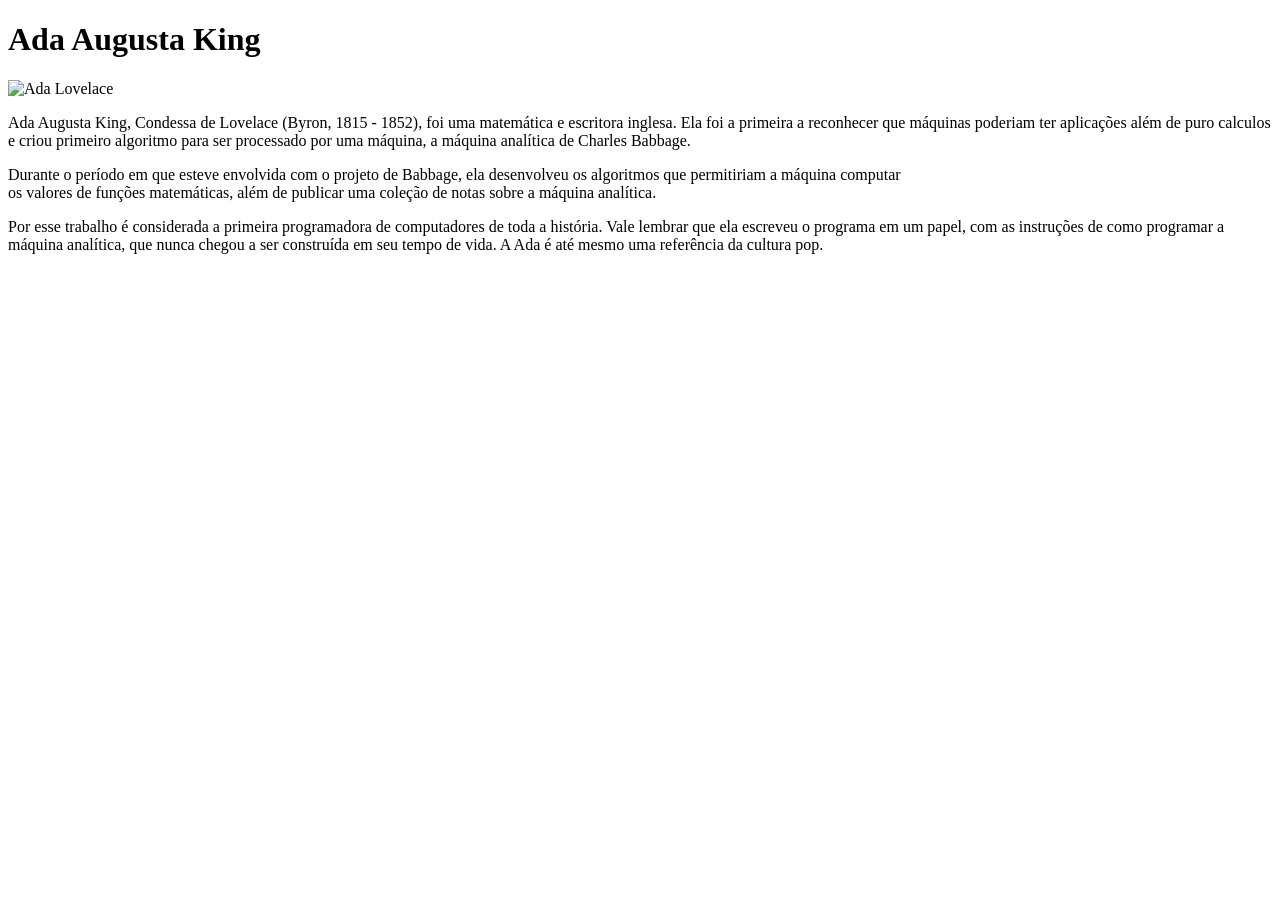
==== ada.html @ 8d5e1a7b "muita coisa a fazer" ====
<!DOCTYPE html>
<html lang="pt-BR">
    <head>
        <meta charset="UTF-8">
        <meta name="viewport" content="width=device-width, initial-scale=1.0">
        <link rel="stylesheet" href="reset.css">
        <link rel="stylesheet" href="style.css">
        <title> Ada Augusta King - Ada Lovelace </title>
    </head>

    <body>
        <header class="cabecalho">
            <h1 id="titulo"> Ada Augusta King </h1>
        </header>
      
        <img src="img/foto-ada01.jpg" alt="Ada Lovelace" class="imgcentro">
        <p> Ada Augusta King, Condessa de Lovelace (Byron, 1815 - 1852), foi uma matemática e escritora inglesa. Ela foi a primeira a reconhecer que máquinas poderiam ter aplicações além de puro calculos e criou primeiro algoritmo para ser processado por uma máquina, a máquina analítica de Charles Babbage.</p>

        <p> Durante o período em que esteve envolvida com o projeto de Babbage, ela desenvolveu os algoritmos que permitiriam a máquina computar <br> os valores de funções matemáticas, além de publicar uma coleção de notas sobre a máquina analítica.</p> 

        <p> Por esse trabalho é considerada a primeira programadora de computadores de toda a história. Vale lembrar que ela escreveu o programa em um papel, com as instruções de como programar a máquina analítica, que nunca chegou a ser construída em seu tempo de vida. A Ada é até mesmo uma referência da cultura pop.<br> </p>
</html>
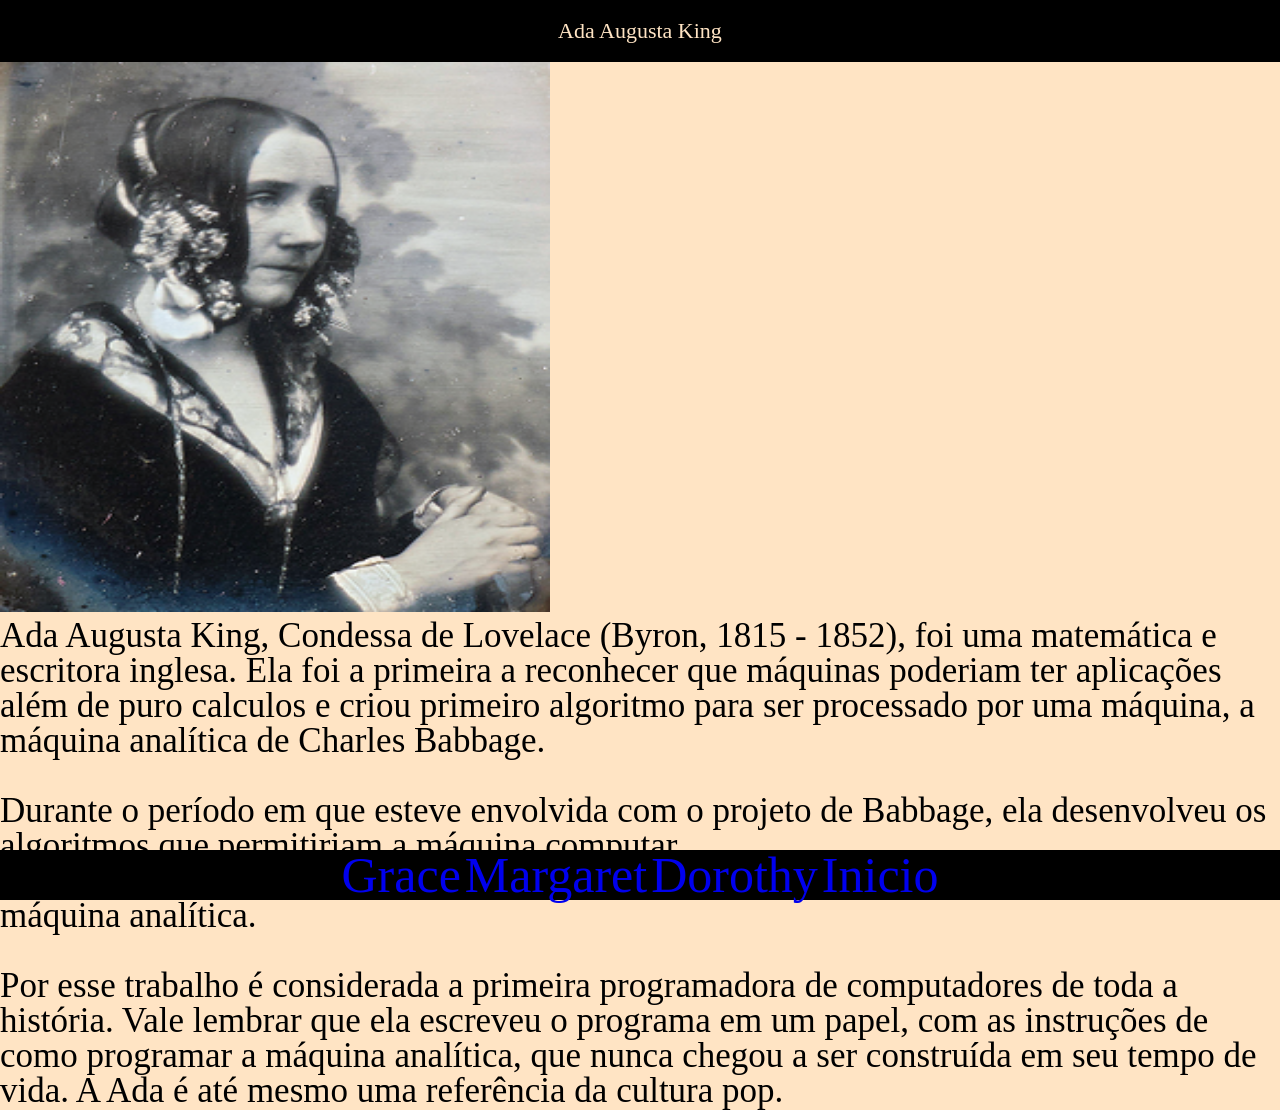
==== commit 3295bc3c: "fazendo" ====
--- a/ada.html
+++ b/ada.html
@@ -1,22 +1,45 @@
 <!DOCTYPE html>
 <html lang="pt-BR">
-    <head>
-        <meta charset="UTF-8">
-        <meta name="viewport" content="width=device-width, initial-scale=1.0">
-        <link rel="stylesheet" href="reset.css">
-        <link rel="stylesheet" href="style.css">
-        <title> Ada Augusta King - Ada Lovelace </title>
-    </head>
 
-    <body>
-        <header class="cabecalho">
-            <h1 id="titulo"> Ada Augusta King </h1>
-        </header>
-      
-        <img src="img/foto-ada01.jpg" alt="Ada Lovelace" class="imgcentro">
-        <p> Ada Augusta King, Condessa de Lovelace (Byron, 1815 - 1852), foi uma matemática e escritora inglesa. Ela foi a primeira a reconhecer que máquinas poderiam ter aplicações além de puro calculos e criou primeiro algoritmo para ser processado por uma máquina, a máquina analítica de Charles Babbage.</p>
+<head>
+    <meta charset="UTF-8">
+    <meta name="viewport" content="width=device-width, initial-scale=1.0">
+    <link rel="stylesheet" href="reset.css">
+    <link rel="stylesheet" href="style.css">
+    <title> Ada Augusta King - Ada Lovelace </title>
+</head>
 
-        <p> Durante o período em que esteve envolvida com o projeto de Babbage, ela desenvolveu os algoritmos que permitiriam a máquina computar <br> os valores de funções matemáticas, além de publicar uma coleção de notas sobre a máquina analítica.</p> 
+<body>
+    <header class="cabecalho">
+        <h1 id="titulo"> Ada Augusta King </h1>
+    </header>
 
-        <p> Por esse trabalho é considerada a primeira programadora de computadores de toda a história. Vale lembrar que ela escreveu o programa em um papel, com as instruções de como programar a máquina analítica, que nunca chegou a ser construída em seu tempo de vida. A Ada é até mesmo uma referência da cultura pop.<br> </p>
+    <img src="img/ada.png" alt="Ada Lovelace" class="imgcentro">
+
+    <p class="texto"> Ada Augusta King, Condessa de Lovelace (Byron, 1815 - 1852), foi uma matemática e escritora inglesa. Ela foi a
+        primeira a reconhecer que máquinas poderiam ter aplicações além de puro calculos e criou primeiro algoritmo para
+        ser processado por uma máquina, a máquina analítica de Charles Babbage.
+    </p> <br>
+
+    <p class="texto"> Durante o período em que esteve envolvida com o projeto de Babbage, ela desenvolveu os algoritmos que
+        permitiriam a máquina computar <br> os valores de funções matemáticas, além de publicar uma coleção de notas
+        sobre a máquina analítica.</p> <br>
+
+    <p class="texto"> Por esse trabalho é considerada a primeira programadora de computadores de toda a história. Vale lembrar que ela
+        escreveu o programa em um papel, com as instruções de como programar a máquina analítica, que nunca chegou a ser
+        construída em seu tempo de vida. A Ada é até mesmo uma referência da cultura pop.<br> </p>
+
+    <footer>
+        <nav class="menu">
+            <ul>
+                <li> <a href="grace.html"> Grace </a>       </li>
+                <li> <a href="margareth.html"> Margaret</a> </li>
+                <li> <a href="dorothy.html"> Dorothy </a> </li>
+                <li> <a href="index.html"> Inicio</a> </li>
+            </ul>
+        </nav>
+    </footer>
+
+</body>
+
 </html>
--- a/style.css
+++ b/style.css
@@ -0,0 +1,63 @@
+body {
+    background-color: bisque;
+    font-size: 35px;
+}
+
+.cabecalho {
+    background-color: black;
+    color: bisque;
+    padding-top: 30px;
+    padding-bottom: 30px;
+    font-size: 22px;
+    padding: 20px;
+    text-align: center;
+    display: flex;
+    justify-content: center;
+    gap: 50%;
+}
+
+.titulo {
+
+}
+
+.texto {
+    font-size: 35px;
+}
+
+.imgcentro {
+    width: 550px;
+    height: 550px;
+}
+
+ul {
+    font-size: 16px;
+}
+
+li {
+    display: inline-block;
+
+}
+
+li a {
+    font-size: 50px;
+
+}
+
+a {
+    text-decoration: none;
+}
+
+button {
+    font-size: 16px;
+    color: bisque;
+}
+
+footer {
+    position: fixed;
+    bottom: 0;
+    background-color: black;
+    color: bisque;
+    font-size: 30px;
+    width: 100%;
+    text-align: center;
+}
